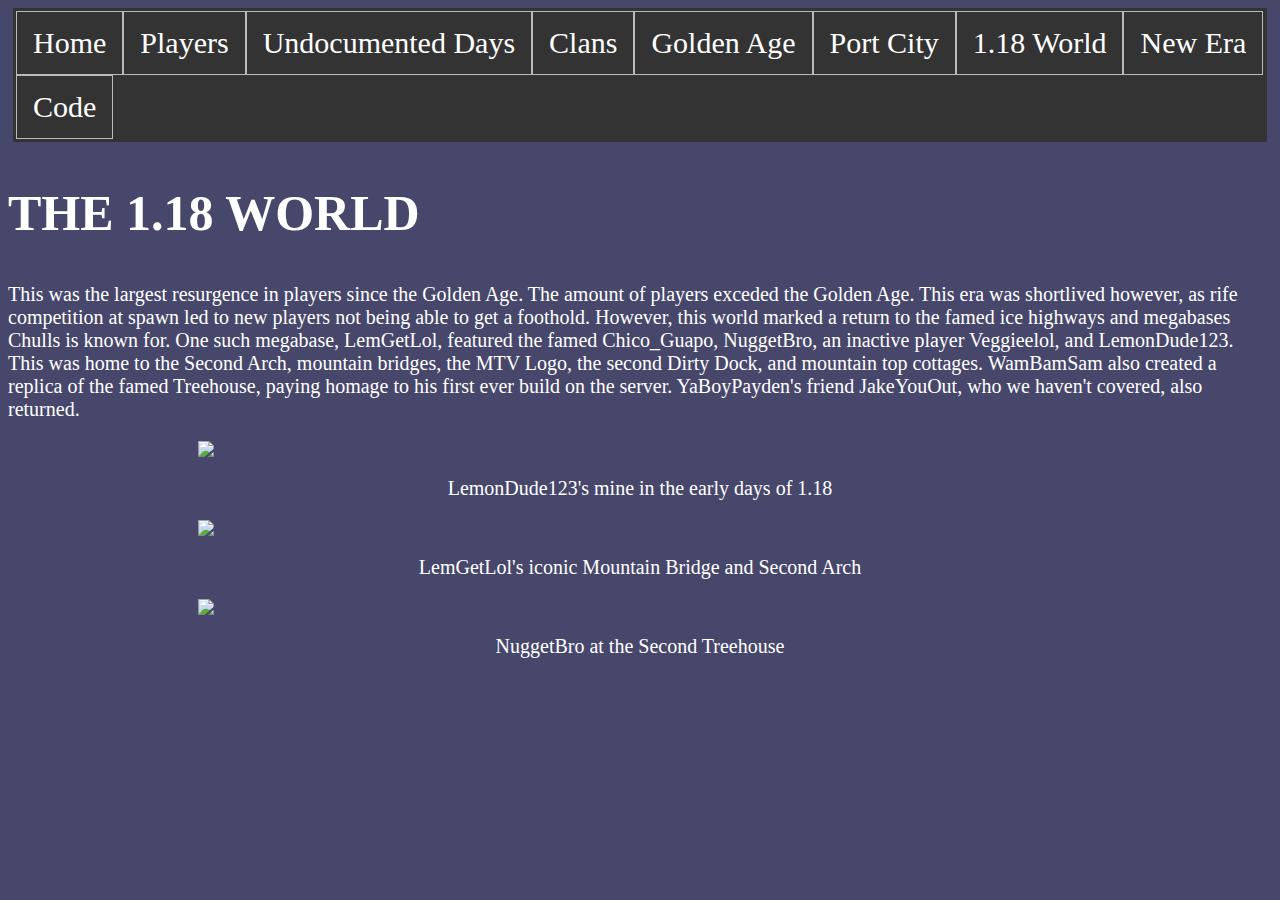
==== 118world.html @ 3b4d4ff6 "Update 118world.html" ====
<!DOCTYPE html>
<html>
	<head>
		<title></title>
		<link rel="stylesheet" type="text/css" href="chulls.css">
	</head>
	<body>
		<ul>
			<li><a href="index.html">Home</a></li>
			<li><a href="players.html">Players</a></li>
			<li><a href="undocumented.html">Undocumented Days</a></li>
			<li><a href="clans.html">Clans</a></li>
			<li><a href="goldenage.html">Golden Age</a></li>
			<li><a href="portcity.html">Port City</a></li>
			<li><a href="118world.html">1.18 World</a></li>
			<li><a href="newera.html">New Era</a></li>
			<li><a href="code.html">Code</a></li>
		</ul>
		<h2>THE 1.18 WORLD</h2>
		<p>This was the largest resurgence in players since the Golden Age. The amount of players exceded the Golden Age. This era was shortlived however, as rife competition at spawn led to new players not being able to get a foothold. However, this world marked a return to the famed ice highways and megabases Chulls is known for. One such megabase, LemGetLol, featured the famed Chico_Guapo, NuggetBro, an inactive player Veggieelol, and LemonDude123. This was home to the Second Arch, mountain bridges, the MTV Logo, the second Dirty Dock, and mountain top cottages. WamBamSam also created a replica of the famed Treehouse, paying homage to his first ever build on the server. YaBoyPayden's friend JakeYouOut, who we haven't covered, also returned.</p>
		<img src="https://cdn.discordapp.com/attachments/814234408063074339/915455825252851772/2021-11-30_20.14.09.png">
		<p class="subtext">LemonDude123's mine in the early days of 1.18</p>
		<img src="https://cdn.discordapp.com/attachments/814234408063074339/917259013513707530/bridge.PNG">
		<p class="subtext">LemGetLol's iconic Mountain Bridge and Second Arch</p>
		<img src="https://cdn.discordapp.com/attachments/814234408063074339/916952534940270592/SommeBoneio.png">
		<p class="subtext">NuggetBro at the Second Treehouse</p>
	</body>
</html>
---- chulls.css ----
body {
	background-color: #47476b;
	color: white;
}

h1 {
	background-color: #57577b;
	font-weight: bold;
	text-align: center;
	font-size: 70px;
	border-radius: 15px;
	border-style: solid;
}

h2 {
	font-weight: bold;
	text-align: left;
	font-size: 50px;	
}

h3 {
	font-weight: bold;
	text-align: left;
	font-size: 45px;
}

img {
	display: block;
 	margin-left: auto;
  	margin-right: auto;
	width: 70%;
}

p {
	font-size: 20px;
}

table, td, th {
	border-collapse: collapse;
	border-style: solid;
	border-weight: 3px;
	font-size: 40px;
}

ul {
  	list-style-type: none;
  	margin: 5px;
  	padding: 3px;
  	overflow: hidden;
  	background-color: #333;
	font-size: 30px;	
}

li {
  	float: left;
  	border: 1px solid #bbb;
}

li a {
  	display: block;
  	color: white;
  	text-align: center;
  	padding: 14px 16px;
  	text-decoration: none;
}

li a:hover {
  	background-color: #111;
}

.subtext {
	text-align: center;
}

.tableImage {
	width: 75px;
}
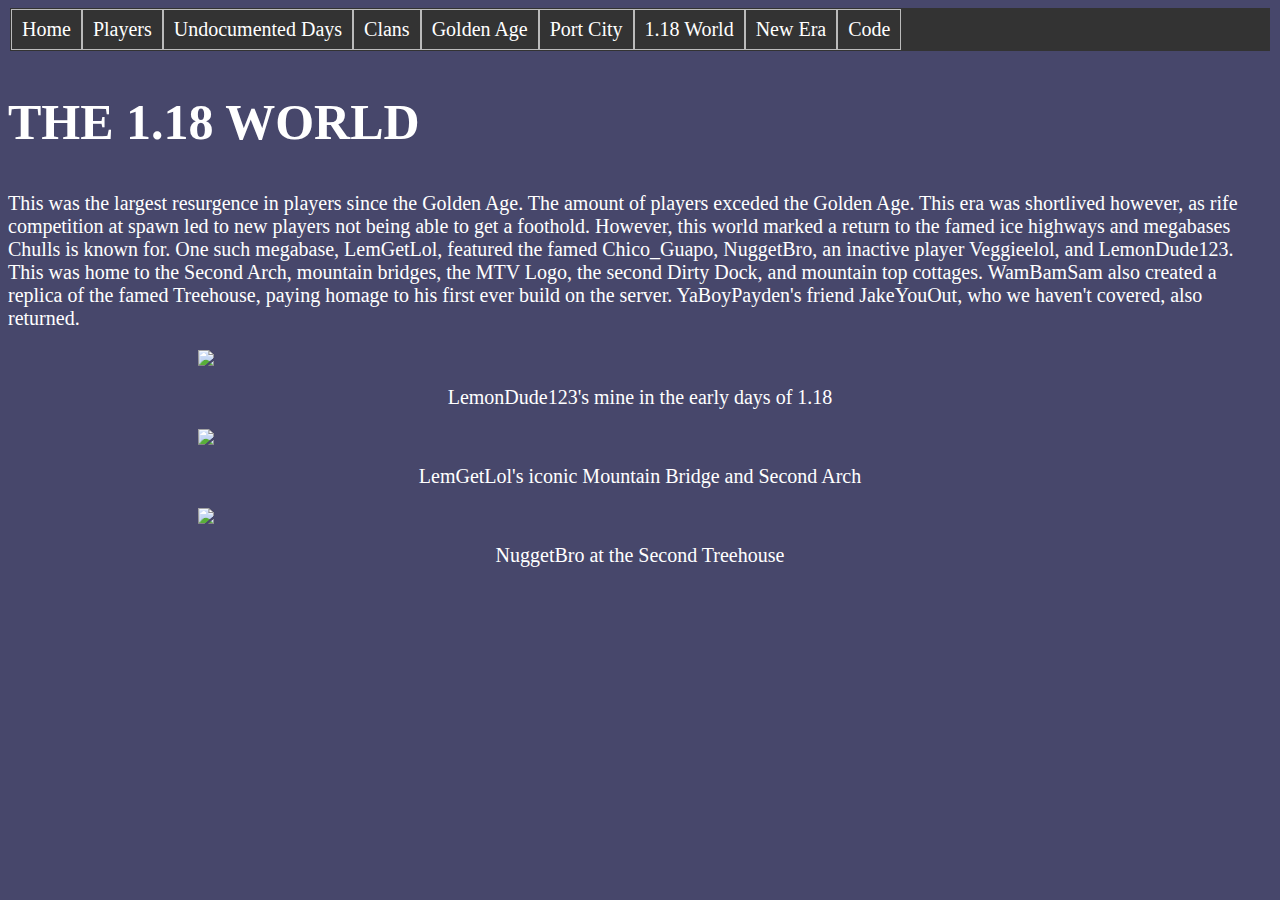
==== commit 4f609a7a: "Update 118world.html" ====
--- a/118world.html
+++ b/118world.html
@@ -1,8 +1,17 @@
 <!DOCTYPE html>
 <html>
 	<head>
-		<title></title>
+		<title>1.18 World</title>
 		<link rel="stylesheet" type="text/css" href="chulls.css">
+                <meta name="title" content="1.18 World"> 
+                <meta name="description" content="website for the history of chulls minecraft server"> 
+                <meta name="keywords" content="chulls, minecraft, minecraft server, chullian, chullian history, chulls lore, history of chulls, chulls minecraft server"> 
+                <meta name="robot" content="index,follow"> 
+                <meta name="author" content="garrett vetter"> 
+                <meta name="language" content="english"> 
+                <meta name="revisit-after" content="0 days"> 
+                <meta http-equiv="content-type" content="text/html; charset=utf-8">
+                <meta name="viewport" content="width=device-width, initial-scale=1.0">
 	</head>
 	<body>
 		<ul>
@@ -14,7 +23,7 @@
 			<li><a href="portcity.html">Port City</a></li>
 			<li><a href="118world.html">1.18 World</a></li>
 			<li><a href="newera.html">New Era</a></li>
-			<li><a href="code.html">Code</a></li>
+			<li><a href="https://github.com/GVett/historyofchulls">Code</a></li>
 		</ul>
 		<h2>THE 1.18 WORLD</h2>
 		<p>This was the largest resurgence in players since the Golden Age. The amount of players exceded the Golden Age. This era was shortlived however, as rife competition at spawn led to new players not being able to get a foothold. However, this world marked a return to the famed ice highways and megabases Chulls is known for. One such megabase, LemGetLol, featured the famed Chico_Guapo, NuggetBro, an inactive player Veggieelol, and LemonDude123. This was home to the Second Arch, mountain bridges, the MTV Logo, the second Dirty Dock, and mountain top cottages. WamBamSam also created a replica of the famed Treehouse, paying homage to his first ever build on the server. YaBoyPayden's friend JakeYouOut, who we haven't covered, also returned.</p>
--- a/chulls.css
+++ b/chulls.css
@@ -44,11 +44,11 @@
 
 ul {
   	list-style-type: none;
-  	margin: 5px;
-  	padding: 3px;
+  	margin: 2px;
+  	padding: 1px;
   	overflow: hidden;
   	background-color: #333;
-	font-size: 30px;	
+	font-size: 20px;	
 }
 
 li {
@@ -60,7 +60,7 @@
   	display: block;
   	color: white;
   	text-align: center;
-  	padding: 14px 16px;
+  	padding: 8px 10px;
   	text-decoration: none;
 }
 
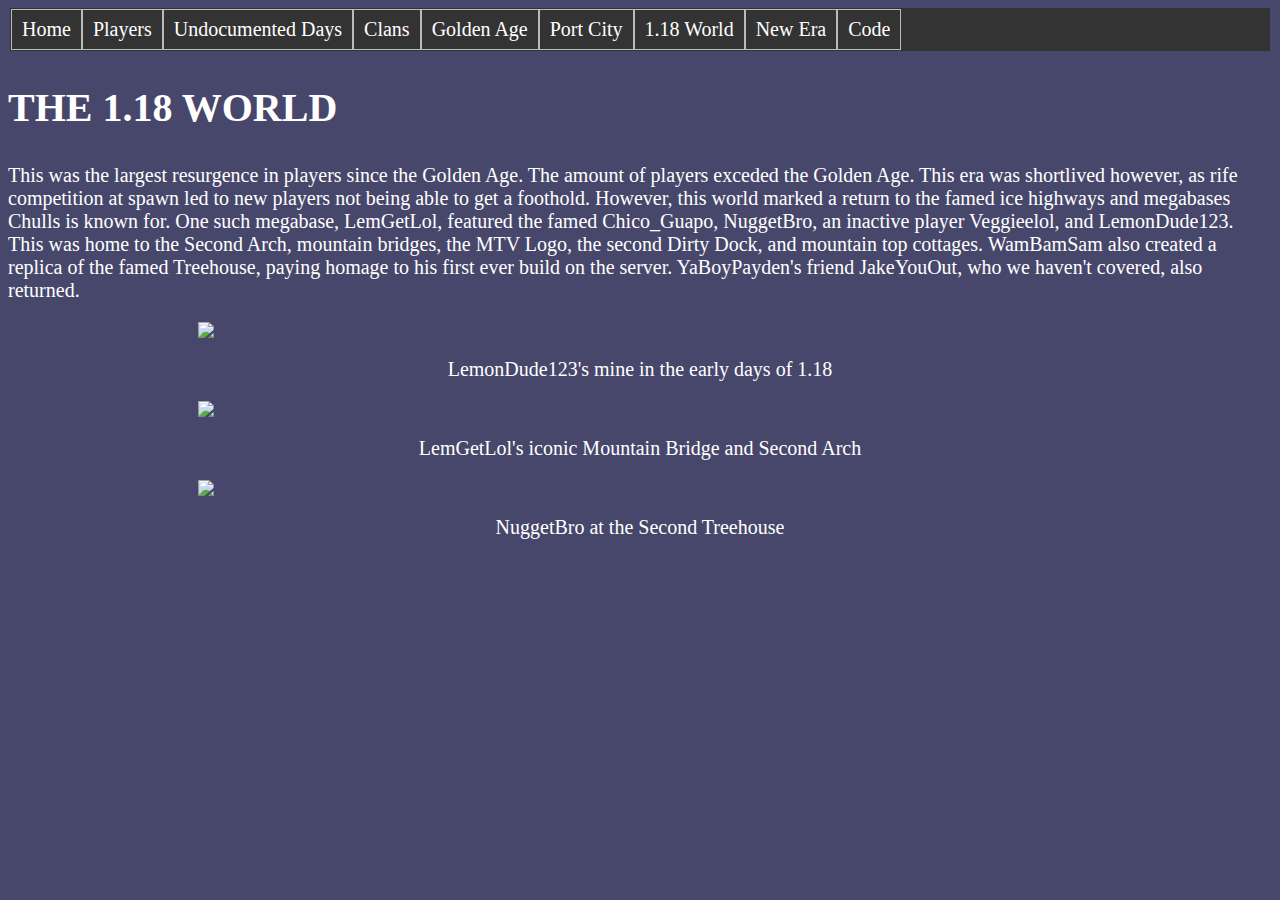
==== commit d9178c8d: "Update 118world.html" ====
--- a/118world.html
+++ b/118world.html
@@ -12,6 +12,8 @@
                 <meta name="revisit-after" content="0 days"> 
                 <meta http-equiv="content-type" content="text/html; charset=utf-8">
                 <meta name="viewport" content="width=device-width, initial-scale=1.0">
+                <script async src="https://pagead2.googlesyndication.com/pagead/js/adsbygoogle.js?client=ca-pub-5980496555290954"
+                 crossorigin="anonymous"></script>
 	</head>
 	<body>
 		<ul>
--- a/chulls.css
+++ b/chulls.css
@@ -4,24 +4,21 @@
 }
 
 h1 {
-	background-color: #57577b;
 	font-weight: bold;
 	text-align: center;
-	font-size: 70px;
-	border-radius: 15px;
-	border-style: solid;
+	font-size: 50px;
 }
 
 h2 {
 	font-weight: bold;
 	text-align: left;
-	font-size: 50px;	
+	font-size: 40px;	
 }
 
 h3 {
 	font-weight: bold;
 	text-align: left;
-	font-size: 45px;
+	font-size: 35px;
 }
 
 img {
@@ -35,11 +32,15 @@
 	font-size: 20px;
 }
 
+table {
+        width: 70%;
+}
+
 table, td, th {
 	border-collapse: collapse;
 	border-style: solid;
-	border-weight: 3px;
-	font-size: 40px;
+	border-weight: 2px;
+	font-size: 20px;
 }
 
 ul {
